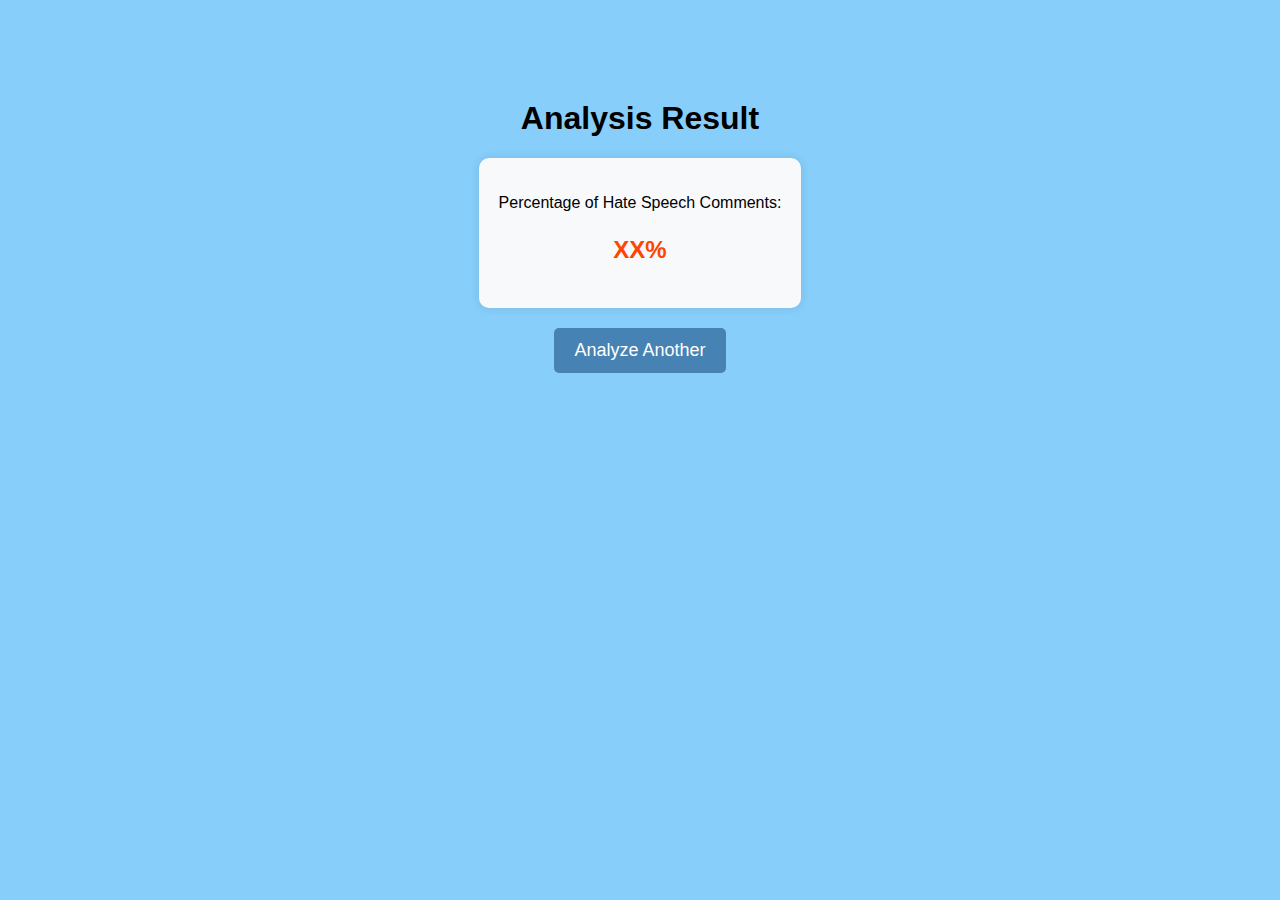
==== templates/result.html @ 7f9f44cf "first commit" ====
<!DOCTYPE html>
<html lang="en">
<head>
    <meta charset="UTF-8">
    <meta name="viewport" content="width=device-width, initial-scale=1.0">
    <title>Analysis Result</title>
    <style>
        body {
            background-color: #87CEFA; /* Light Blue color */
            font-family: 'Lucida Sans', sans-serif;
            text-align: center;
            animation: backgroundFade 5s infinite alternate;
        }
        .container {
            margin-top: 100px;
            animation: slideIn 1.5s ease-out;
        }
        .result-box {
            background-color: #f8f9fa;
            padding: 20px;
            border-radius: 10px;
            display: inline-block;
            box-shadow: 0px 0px 10px rgba(0, 0, 0, 0.1);
            animation: fadeIn 1.5s ease-in;
        }
        .percentage {
            font-size: 24px;
            font-weight: bold;
            color: #ff4500;
        }
        button {
            margin-top: 20px;
            padding: 12px 20px;
            border: none;
            background-color: #4682B4;
            color: white;
            font-size: 18px;
            border-radius: 5px;
            cursor: pointer;
            transition: 0.3s;
            animation: pulse 2s infinite;
        }
        button:hover {
            background-color: #4169E1;
        }
        @keyframes fadeIn {
            from { opacity: 0; }
            to { opacity: 1; }
        }
        @keyframes slideIn {
            from { transform: translateY(-50px); opacity: 0; }
            to { transform: translateY(0); opacity: 1; }
        }
        @keyframes pulse {
            0% { transform: scale(1); }
            50% { transform: scale(1.1); }
            100% { transform: scale(1); }
        }
        @keyframes backgroundFade {
            from { background-color: #87CEFA; }
            to { background-color: #B0E0E6; }
        }
    </style>
</head>
<body>
    <div class="container">
        <h1>Analysis Result</h1>
        <div class="result-box">
            <p>Percentage of Hate Speech Comments:</p>
            <p class="percentage">XX%</p>
        </div>
        <br>
        <form action="/" method="get">
            <button type="submit">Analyze Another</button>
        </form>
    </div>
</body>
</html>
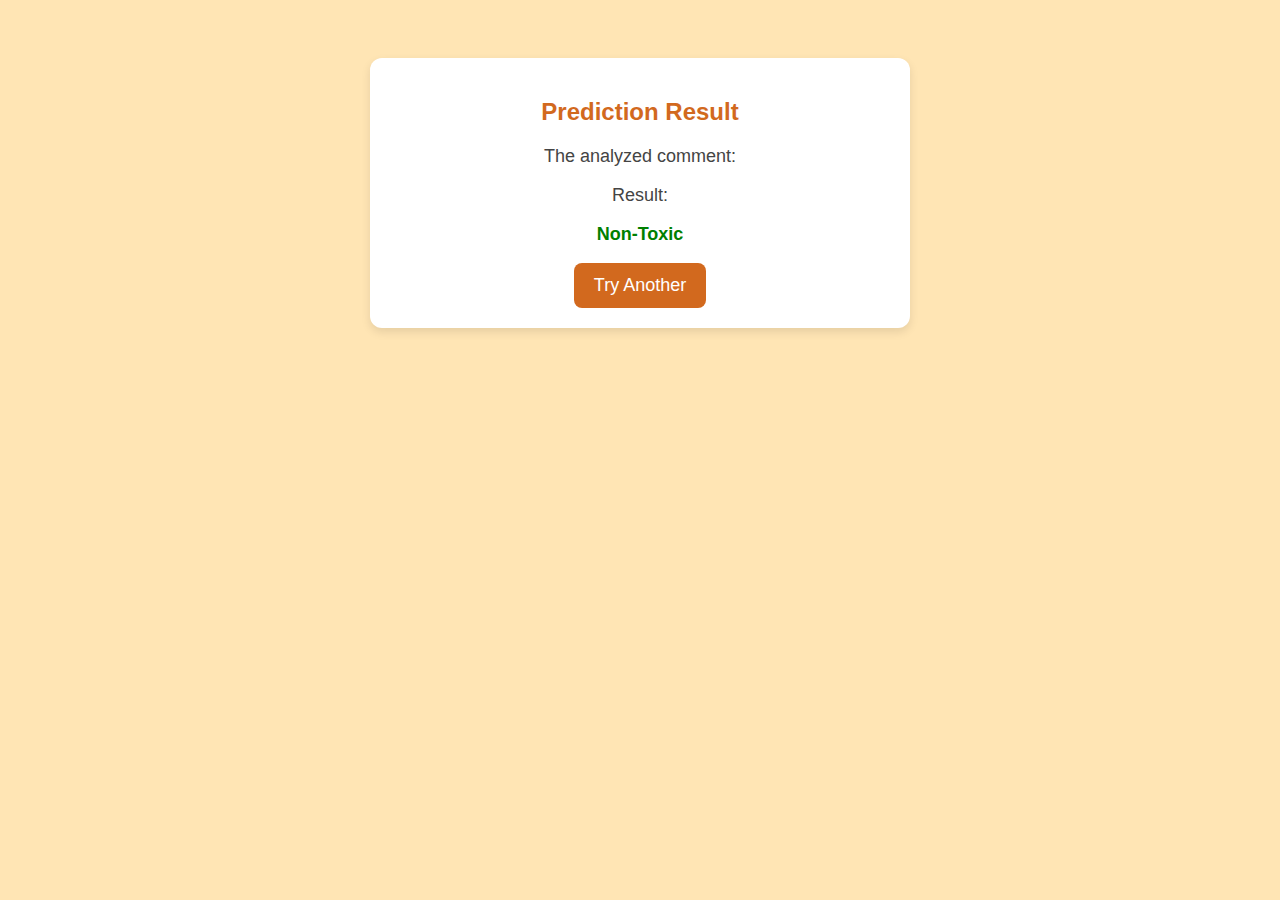
==== commit d4f915eb: "day1" ====
--- a/templates/result.html
+++ b/templates/result.html
@@ -3,76 +3,71 @@
 <head>
     <meta charset="UTF-8">
     <meta name="viewport" content="width=device-width, initial-scale=1.0">
-    <title>Analysis Result</title>
+    <title>Prediction Result</title>
     <style>
         body {
-            background-color: #87CEFA; /* Light Blue color */
             font-family: 'Lucida Sans', sans-serif;
+            background-color: #FFE5B4;
             text-align: center;
-            animation: backgroundFade 5s infinite alternate;
+            padding: 50px;
         }
         .container {
-            margin-top: 100px;
-            animation: slideIn 1.5s ease-out;
+            max-width: 500px;
+            margin: auto;
+            padding: 20px;
+            background: white;
+            border-radius: 12px;
+            box-shadow: 0 4px 10px rgba(0, 0, 0, 0.1);
         }
-        .result-box {
-            background-color: #f8f9fa;
-            padding: 20px;
-            border-radius: 10px;
-            display: inline-block;
-            box-shadow: 0px 0px 10px rgba(0, 0, 0, 0.1);
-            animation: fadeIn 1.5s ease-in;
+        h2 { color: #D2691E; }
+        p { font-size: 18px; color: #444; }
+        .toxic { color: red; font-weight: bold; }
+        .non-toxic { color: green; font-weight: bold; }
+        button {
+            background: #D2691E;
+            color: white;
+            border: none;
+            padding: 12px 20px;
+            font-size: 18px;
+            cursor: pointer;
+            border-radius: 8px;
         }
-        .percentage {
-            font-size: 24px;
-            font-weight: bold;
-            color: #ff4500;
-        }
-        button {
-            margin-top: 20px;
-            padding: 12px 20px;
-            border: none;
-            background-color: #4682B4;
-            color: white;
-            font-size: 18px;
-            border-radius: 5px;
-            cursor: pointer;
-            transition: 0.3s;
-            animation: pulse 2s infinite;
-        }
-        button:hover {
-            background-color: #4169E1;
-        }
-        @keyframes fadeIn {
-            from { opacity: 0; }
-            to { opacity: 1; }
-        }
-        @keyframes slideIn {
-            from { transform: translateY(-50px); opacity: 0; }
-            to { transform: translateY(0); opacity: 1; }
-        }
-        @keyframes pulse {
-            0% { transform: scale(1); }
-            50% { transform: scale(1.1); }
-            100% { transform: scale(1); }
-        }
-        @keyframes backgroundFade {
-            from { background-color: #87CEFA; }
-            to { background-color: #B0E0E6; }
-        }
+        button:hover { background: #a65312; }
     </style>
 </head>
 <body>
+
     <div class="container">
-        <h1>Analysis Result</h1>
-        <div class="result-box">
-            <p>Percentage of Hate Speech Comments:</p>
-            <p class="percentage">XX%</p>
-        </div>
-        <br>
-        <form action="/" method="get">
-            <button type="submit">Analyze Another</button>
-        </form>
+        <h2>Prediction Result</h2>
+        <p>The analyzed comment:</p>
+        <p><strong id="inputText"></strong></p>
+        
+        <p>Result:</p>
+        <p id="resultText" class="non-toxic">Non-Toxic</p>
+
+        <button onclick="goBack()">Try Another</button>
     </div>
+
+    <script>
+        function goBack() { window.history.back(); }
+
+        document.addEventListener("DOMContentLoaded", function () {
+            const urlParams = new URLSearchParams(window.location.search);
+            const text = urlParams.get("text");
+            const prediction = urlParams.get("prediction");
+
+            document.getElementById("inputText").innerText = text;
+            
+            if (prediction === "Toxic") {
+                document.getElementById("resultText").innerText = "Toxic";
+                document.getElementById("resultText").className = "toxic";
+            } else {
+                document.getElementById("resultText").innerText = "Non-Toxic";
+                document.getElementById("resultText").className = "non-toxic";
+            }
+        });
+    </script>
+
 </body>
 </html>
+
